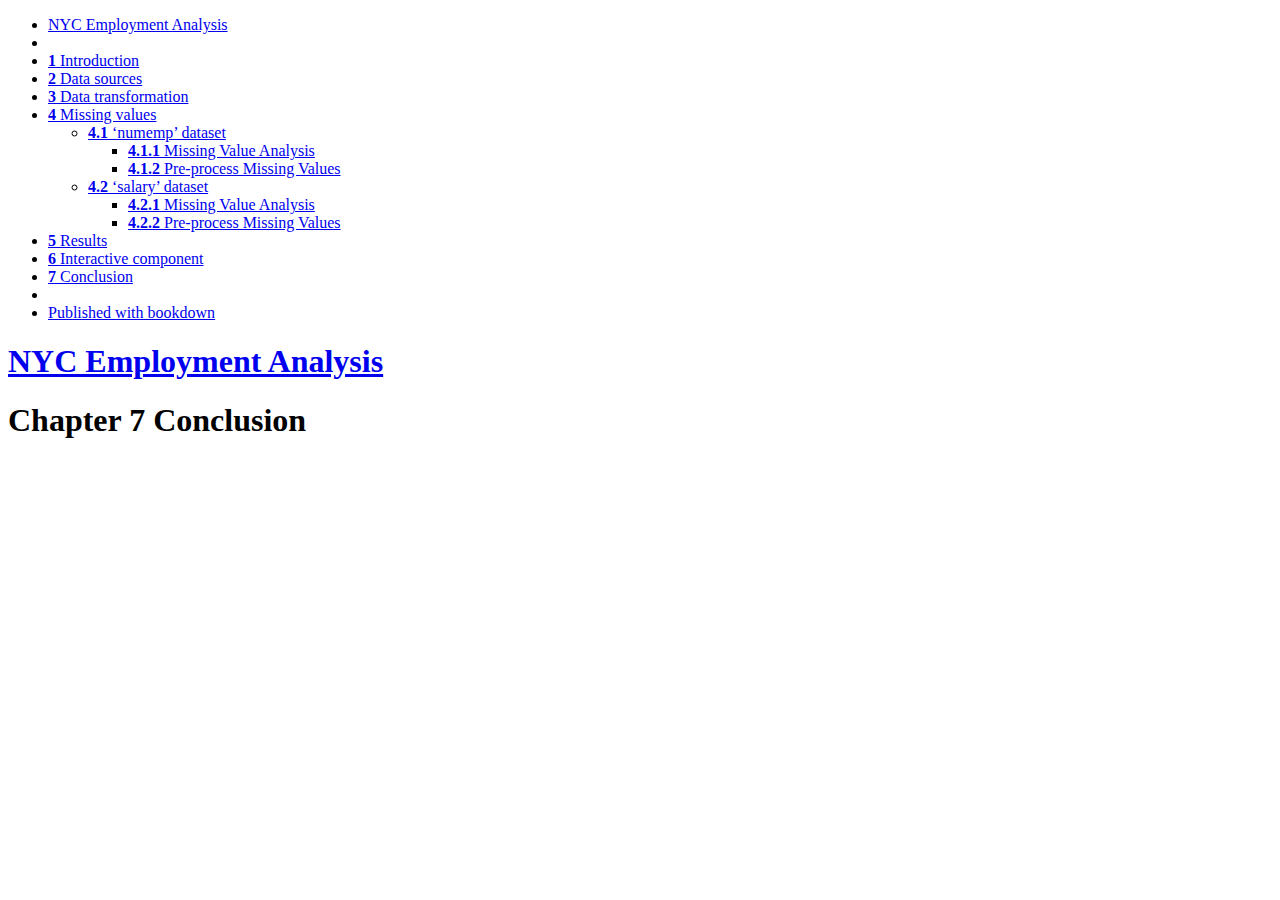
==== docs/conclusion.html @ 75f374a4 "edit book frame" ====
<!DOCTYPE html>
<html lang="" xml:lang="">
<head>

  <meta charset="utf-8" />
  <meta http-equiv="X-UA-Compatible" content="IE=edge" />
  <title>Chapter 7 Conclusion | NYC Employment Analysis</title>
  <meta name="description" content="Chapter 7 Conclusion | NYC Employment Analysis" />
  <meta name="generator" content="bookdown 0.21 and GitBook 2.6.7" />

  <meta property="og:title" content="Chapter 7 Conclusion | NYC Employment Analysis" />
  <meta property="og:type" content="book" />
  
  
  
  

  <meta name="twitter:card" content="summary" />
  <meta name="twitter:title" content="Chapter 7 Conclusion | NYC Employment Analysis" />
  
  
  

<meta name="author" content="Xinyi Liu, Eugenio Beaufrand" />


<meta name="date" content="2020-12-07" />

  <meta name="viewport" content="width=device-width, initial-scale=1" />
  <meta name="apple-mobile-web-app-capable" content="yes" />
  <meta name="apple-mobile-web-app-status-bar-style" content="black" />
  
  
<link rel="prev" href="interactive-component.html"/>

<script src="libs/jquery-2.2.3/jquery.min.js"></script>
<link href="libs/gitbook-2.6.7/css/style.css" rel="stylesheet" />
<link href="libs/gitbook-2.6.7/css/plugin-table.css" rel="stylesheet" />
<link href="libs/gitbook-2.6.7/css/plugin-bookdown.css" rel="stylesheet" />
<link href="libs/gitbook-2.6.7/css/plugin-highlight.css" rel="stylesheet" />
<link href="libs/gitbook-2.6.7/css/plugin-search.css" rel="stylesheet" />
<link href="libs/gitbook-2.6.7/css/plugin-fontsettings.css" rel="stylesheet" />
<link href="libs/gitbook-2.6.7/css/plugin-clipboard.css" rel="stylesheet" />









<script src="libs/accessible-code-block-0.0.1/empty-anchor.js"></script>
<link href="libs/anchor-sections-1.0/anchor-sections.css" rel="stylesheet" />
<script src="libs/anchor-sections-1.0/anchor-sections.js"></script>



<link rel="stylesheet" href="style.css" type="text/css" />
</head>

<body>



  <div class="book without-animation with-summary font-size-2 font-family-1" data-basepath=".">

    <div class="book-summary">
      <nav role="navigation">

<ul class="summary">
<li><a href="./">NYC Employment Analysis</a></li>

<li class="divider"></li>
<li class="chapter" data-level="1" data-path="index.html"><a href="index.html"><i class="fa fa-check"></i><b>1</b> Introduction</a></li>
<li class="chapter" data-level="2" data-path="data-sources.html"><a href="data-sources.html"><i class="fa fa-check"></i><b>2</b> Data sources</a></li>
<li class="chapter" data-level="3" data-path="data-transformation.html"><a href="data-transformation.html"><i class="fa fa-check"></i><b>3</b> Data transformation</a></li>
<li class="chapter" data-level="4" data-path="missing-values.html"><a href="missing-values.html"><i class="fa fa-check"></i><b>4</b> Missing values</a><ul>
<li class="chapter" data-level="4.1" data-path="missing-values.html"><a href="missing-values.html#numemp-dataset"><i class="fa fa-check"></i><b>4.1</b> ‘numemp’ dataset</a><ul>
<li class="chapter" data-level="4.1.1" data-path="missing-values.html"><a href="missing-values.html#missing-value-analysis"><i class="fa fa-check"></i><b>4.1.1</b> Missing Value Analysis</a></li>
<li class="chapter" data-level="4.1.2" data-path="missing-values.html"><a href="missing-values.html#pre-process-missing-values"><i class="fa fa-check"></i><b>4.1.2</b> Pre-process Missing Values</a></li>
</ul></li>
<li class="chapter" data-level="4.2" data-path="missing-values.html"><a href="missing-values.html#salary-dataset"><i class="fa fa-check"></i><b>4.2</b> ‘salary’ dataset</a><ul>
<li class="chapter" data-level="4.2.1" data-path="missing-values.html"><a href="missing-values.html#missing-value-analysis-1"><i class="fa fa-check"></i><b>4.2.1</b> Missing Value Analysis</a></li>
<li class="chapter" data-level="4.2.2" data-path="missing-values.html"><a href="missing-values.html#pre-process-missing-values-1"><i class="fa fa-check"></i><b>4.2.2</b> Pre-process Missing Values</a></li>
</ul></li>
</ul></li>
<li class="chapter" data-level="5" data-path="results.html"><a href="results.html"><i class="fa fa-check"></i><b>5</b> Results</a></li>
<li class="chapter" data-level="6" data-path="interactive-component.html"><a href="interactive-component.html"><i class="fa fa-check"></i><b>6</b> Interactive component</a></li>
<li class="chapter" data-level="7" data-path="conclusion.html"><a href="conclusion.html"><i class="fa fa-check"></i><b>7</b> Conclusion</a></li>
<li class="divider"></li>
<li><a href="https://github.com/rstudio/bookdown" target="blank">Published with bookdown</a></li>
</ul>

      </nav>
    </div>

    <div class="book-body">
      <div class="body-inner">
        <div class="book-header" role="navigation">
          <h1>
            <i class="fa fa-circle-o-notch fa-spin"></i><a href="./">NYC Employment Analysis</a>
          </h1>
        </div>

        <div class="page-wrapper" tabindex="-1" role="main">
          <div class="page-inner">

            <section class="normal" id="section-">
<div id="conclusion" class="section level1">
<h1><span class="header-section-number">Chapter 7</span> Conclusion</h1>

</div>
            </section>

          </div>
        </div>
      </div>
<a href="interactive-component.html" class="navigation navigation-prev navigation-unique" aria-label="Previous page"><i class="fa fa-angle-left"></i></a>

    </div>
  </div>
<script src="libs/gitbook-2.6.7/js/app.min.js"></script>
<script src="libs/gitbook-2.6.7/js/lunr.js"></script>
<script src="libs/gitbook-2.6.7/js/clipboard.min.js"></script>
<script src="libs/gitbook-2.6.7/js/plugin-search.js"></script>
<script src="libs/gitbook-2.6.7/js/plugin-sharing.js"></script>
<script src="libs/gitbook-2.6.7/js/plugin-fontsettings.js"></script>
<script src="libs/gitbook-2.6.7/js/plugin-bookdown.js"></script>
<script src="libs/gitbook-2.6.7/js/jquery.highlight.js"></script>
<script src="libs/gitbook-2.6.7/js/plugin-clipboard.js"></script>
<script>
gitbook.require(["gitbook"], function(gitbook) {
gitbook.start({
"sharing": {
"github": false,
"facebook": true,
"twitter": true,
"linkedin": false,
"weibo": false,
"instapaper": false,
"vk": false,
"all": ["facebook", "twitter", "linkedin", "weibo", "instapaper"]
},
"fontsettings": {
"theme": "white",
"family": "sans",
"size": 2
},
"edit": {
"link": "https://github.com/tracy3057/NYC_Employment_Analysis_Book/edit/main/07-conclusion.Rmd",
"text": "Edit"
},
"history": {
"link": null,
"text": null
},
"view": {
"link": "https://github.com/tracy3057/NYC_Employment_Analysis_Book/blob/main/07-conclusion.Rmd",
"text": null
},
"download": null,
"toc": {
"collapse": "subsection"
}
});
});
</script>

</body>

</html>
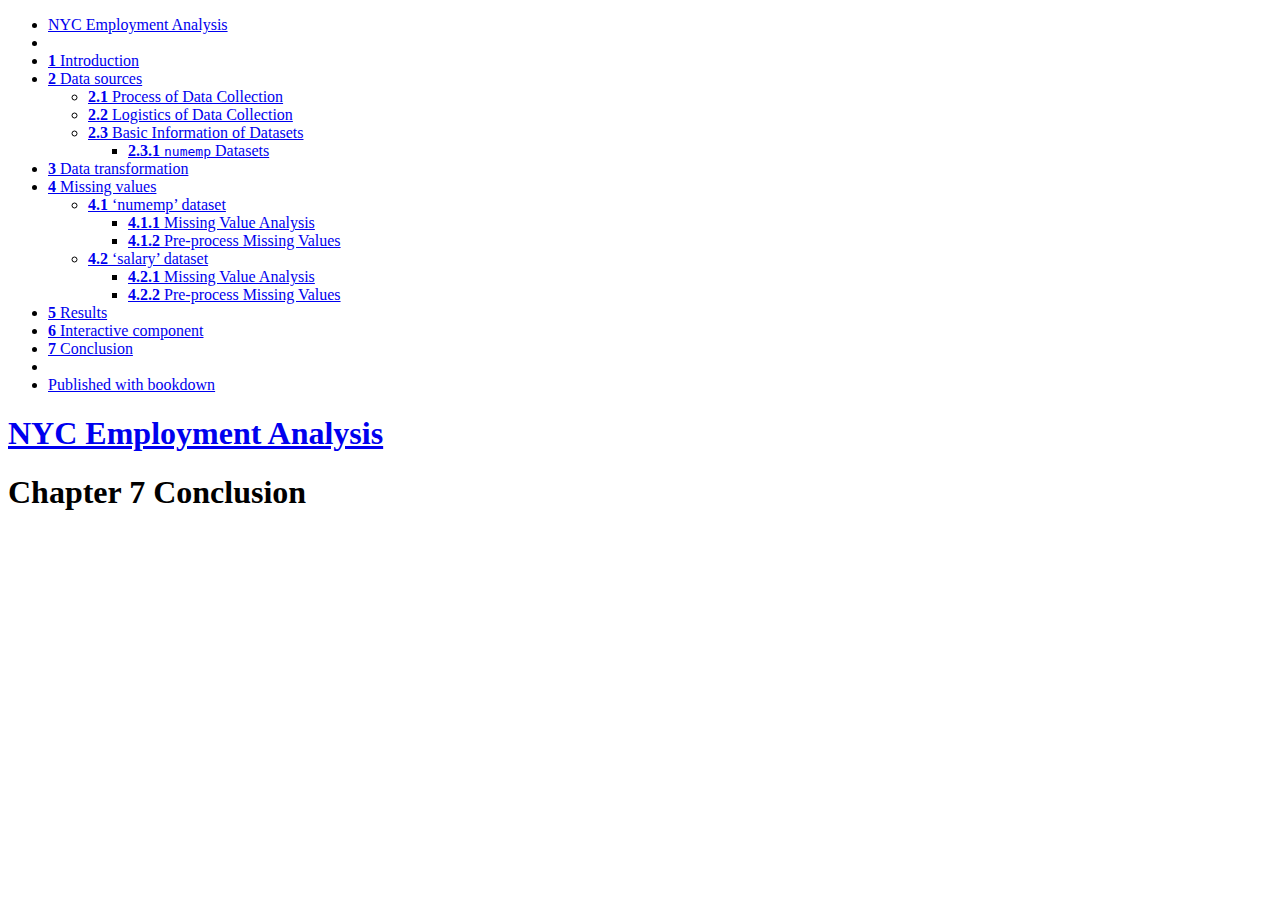
==== commit dffa5f19: "02-data" ====
--- a/docs/conclusion.html
+++ b/docs/conclusion.html
@@ -73,7 +73,13 @@
 
 <li class="divider"></li>
 <li class="chapter" data-level="1" data-path="index.html"><a href="index.html"><i class="fa fa-check"></i><b>1</b> Introduction</a></li>
-<li class="chapter" data-level="2" data-path="data-sources.html"><a href="data-sources.html"><i class="fa fa-check"></i><b>2</b> Data sources</a></li>
+<li class="chapter" data-level="2" data-path="data-sources.html"><a href="data-sources.html"><i class="fa fa-check"></i><b>2</b> Data sources</a><ul>
+<li class="chapter" data-level="2.1" data-path="data-sources.html"><a href="data-sources.html#process-of-data-collection"><i class="fa fa-check"></i><b>2.1</b> Process of Data Collection</a></li>
+<li class="chapter" data-level="2.2" data-path="data-sources.html"><a href="data-sources.html#logistics-of-data-collection"><i class="fa fa-check"></i><b>2.2</b> Logistics of Data Collection</a></li>
+<li class="chapter" data-level="2.3" data-path="data-sources.html"><a href="data-sources.html#basic-information-of-datasets"><i class="fa fa-check"></i><b>2.3</b> Basic Information of Datasets</a><ul>
+<li class="chapter" data-level="2.3.1" data-path="data-sources.html"><a href="data-sources.html#numemp-datasets"><i class="fa fa-check"></i><b>2.3.1</b> <code>numemp</code> Datasets</a></li>
+</ul></li>
+</ul></li>
 <li class="chapter" data-level="3" data-path="data-transformation.html"><a href="data-transformation.html"><i class="fa fa-check"></i><b>3</b> Data transformation</a></li>
 <li class="chapter" data-level="4" data-path="missing-values.html"><a href="missing-values.html"><i class="fa fa-check"></i><b>4</b> Missing values</a><ul>
 <li class="chapter" data-level="4.1" data-path="missing-values.html"><a href="missing-values.html#numemp-dataset"><i class="fa fa-check"></i><b>4.1</b> ‘numemp’ dataset</a><ul>
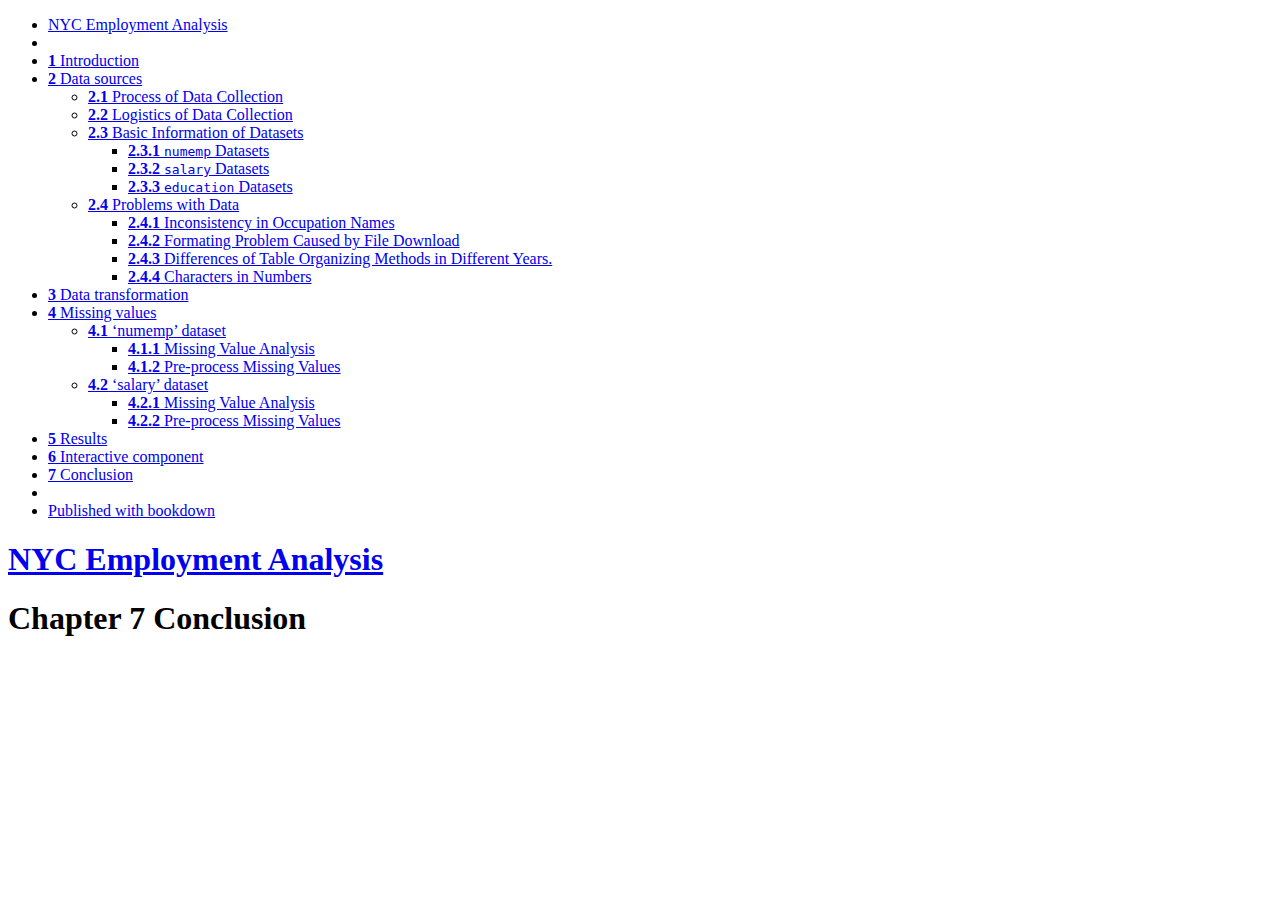
==== commit dcef7f8b: "02-data" ====
--- a/docs/conclusion.html
+++ b/docs/conclusion.html
@@ -78,6 +78,14 @@
 <li class="chapter" data-level="2.2" data-path="data-sources.html"><a href="data-sources.html#logistics-of-data-collection"><i class="fa fa-check"></i><b>2.2</b> Logistics of Data Collection</a></li>
 <li class="chapter" data-level="2.3" data-path="data-sources.html"><a href="data-sources.html#basic-information-of-datasets"><i class="fa fa-check"></i><b>2.3</b> Basic Information of Datasets</a><ul>
 <li class="chapter" data-level="2.3.1" data-path="data-sources.html"><a href="data-sources.html#numemp-datasets"><i class="fa fa-check"></i><b>2.3.1</b> <code>numemp</code> Datasets</a></li>
+<li class="chapter" data-level="2.3.2" data-path="data-sources.html"><a href="data-sources.html#salary-datasets"><i class="fa fa-check"></i><b>2.3.2</b> <code>salary</code> Datasets</a></li>
+<li class="chapter" data-level="2.3.3" data-path="data-sources.html"><a href="data-sources.html#education-datasets"><i class="fa fa-check"></i><b>2.3.3</b> <code>education</code> Datasets</a></li>
+</ul></li>
+<li class="chapter" data-level="2.4" data-path="data-sources.html"><a href="data-sources.html#problems-with-data"><i class="fa fa-check"></i><b>2.4</b> Problems with Data</a><ul>
+<li class="chapter" data-level="2.4.1" data-path="data-sources.html"><a href="data-sources.html#inconsistency-in-occupation-names"><i class="fa fa-check"></i><b>2.4.1</b> Inconsistency in Occupation Names</a></li>
+<li class="chapter" data-level="2.4.2" data-path="data-sources.html"><a href="data-sources.html#formating-problem-caused-by-file-download"><i class="fa fa-check"></i><b>2.4.2</b> Formating Problem Caused by File Download</a></li>
+<li class="chapter" data-level="2.4.3" data-path="data-sources.html"><a href="data-sources.html#differences-of-table-organizing-methods-in-different-years."><i class="fa fa-check"></i><b>2.4.3</b> Differences of Table Organizing Methods in Different Years.</a></li>
+<li class="chapter" data-level="2.4.4" data-path="data-sources.html"><a href="data-sources.html#characters-in-numbers"><i class="fa fa-check"></i><b>2.4.4</b> Characters in Numbers</a></li>
 </ul></li>
 </ul></li>
 <li class="chapter" data-level="3" data-path="data-transformation.html"><a href="data-transformation.html"><i class="fa fa-check"></i><b>3</b> Data transformation</a></li>
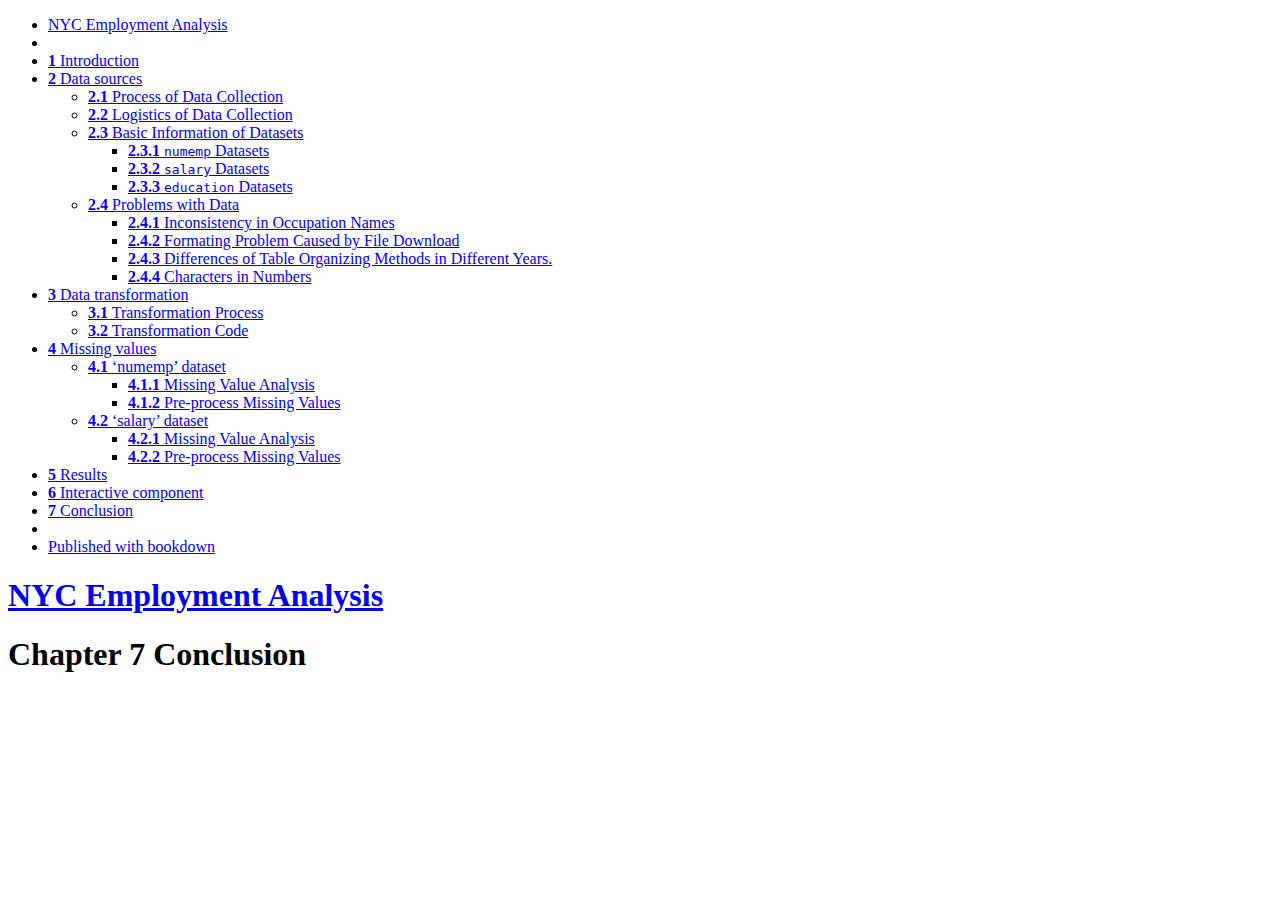
==== commit 727534b7: "introduction" ====
--- a/docs/conclusion.html
+++ b/docs/conclusion.html
@@ -88,7 +88,10 @@
 <li class="chapter" data-level="2.4.4" data-path="data-sources.html"><a href="data-sources.html#characters-in-numbers"><i class="fa fa-check"></i><b>2.4.4</b> Characters in Numbers</a></li>
 </ul></li>
 </ul></li>
-<li class="chapter" data-level="3" data-path="data-transformation.html"><a href="data-transformation.html"><i class="fa fa-check"></i><b>3</b> Data transformation</a></li>
+<li class="chapter" data-level="3" data-path="data-transformation.html"><a href="data-transformation.html"><i class="fa fa-check"></i><b>3</b> Data transformation</a><ul>
+<li class="chapter" data-level="3.1" data-path="data-transformation.html"><a href="data-transformation.html#transformation-process"><i class="fa fa-check"></i><b>3.1</b> Transformation Process</a></li>
+<li class="chapter" data-level="3.2" data-path="data-transformation.html"><a href="data-transformation.html#transformation-code"><i class="fa fa-check"></i><b>3.2</b> Transformation Code</a></li>
+</ul></li>
 <li class="chapter" data-level="4" data-path="missing-values.html"><a href="missing-values.html"><i class="fa fa-check"></i><b>4</b> Missing values</a><ul>
 <li class="chapter" data-level="4.1" data-path="missing-values.html"><a href="missing-values.html#numemp-dataset"><i class="fa fa-check"></i><b>4.1</b> ‘numemp’ dataset</a><ul>
 <li class="chapter" data-level="4.1.1" data-path="missing-values.html"><a href="missing-values.html#missing-value-analysis"><i class="fa fa-check"></i><b>4.1.1</b> Missing Value Analysis</a></li>
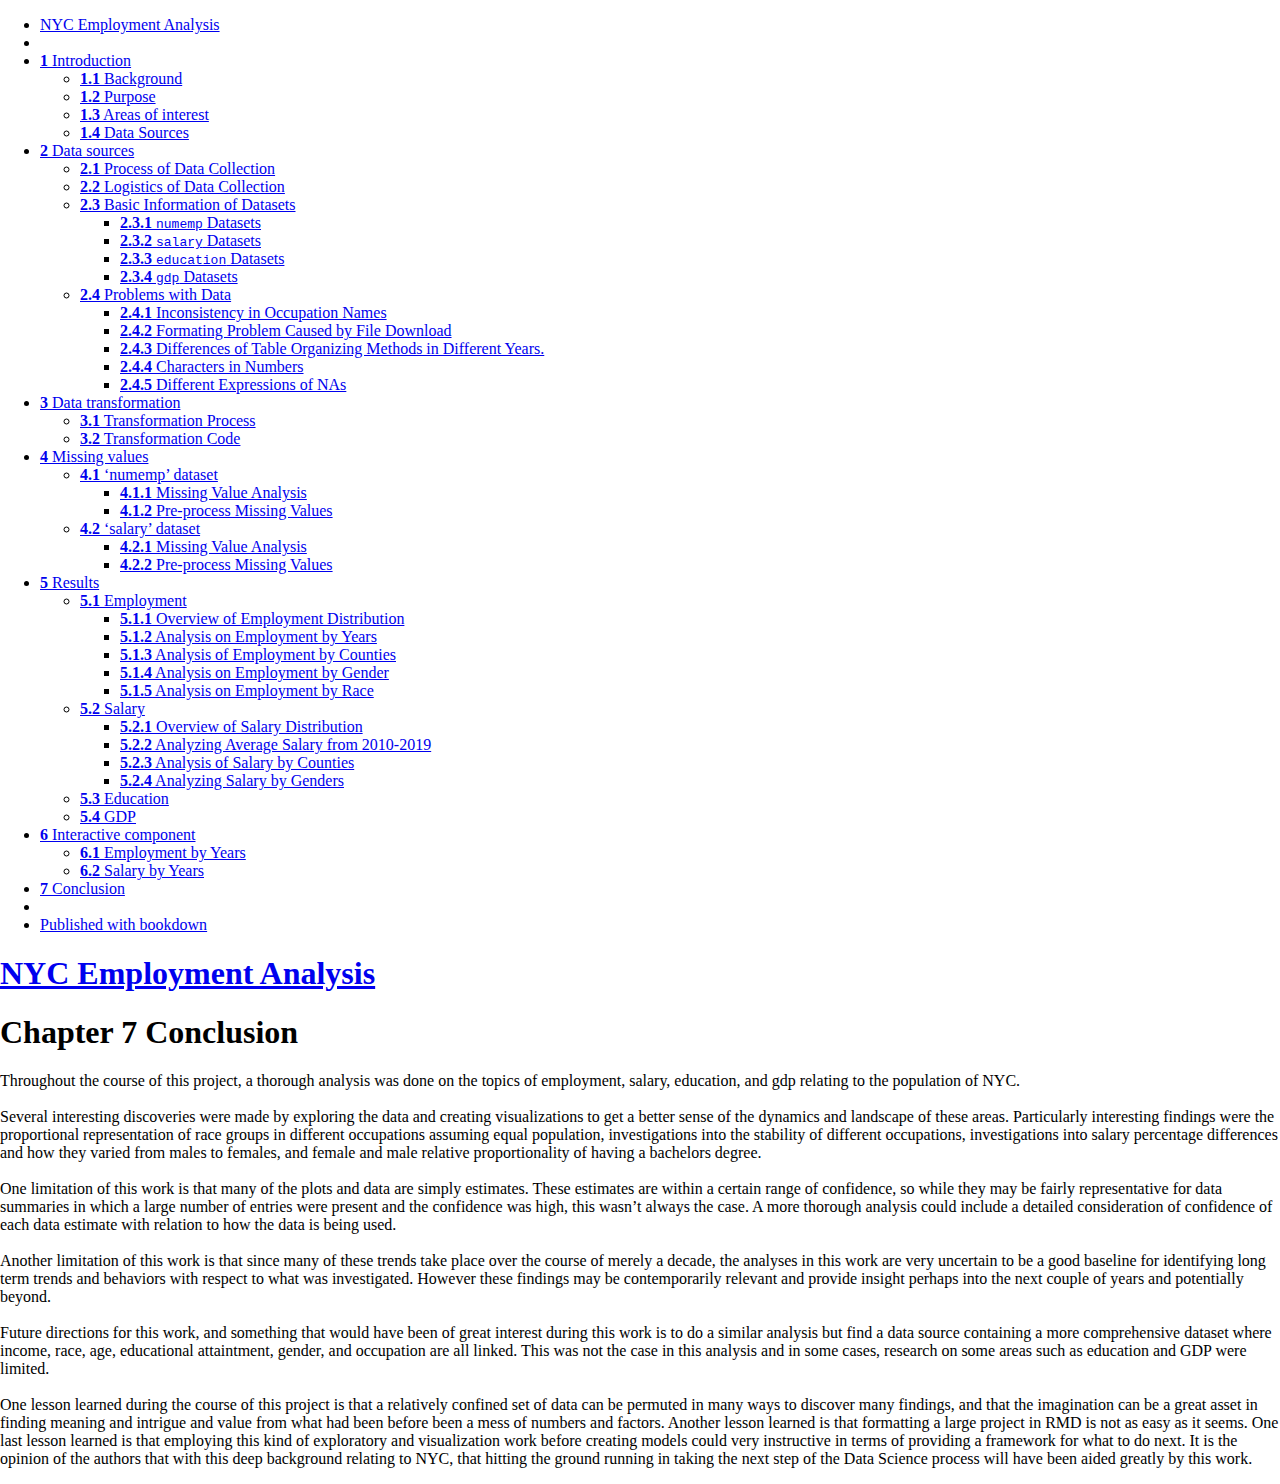
==== commit 3ed607be: "rendered bookdown" ====
--- a/docs/conclusion.html
+++ b/docs/conclusion.html
@@ -24,7 +24,7 @@
 <meta name="author" content="Xinyi Liu, Eugenio Beaufrand" />
 
 
-<meta name="date" content="2020-12-07" />
+<meta name="date" content="2020-12-18" />
 
   <meta name="viewport" content="width=device-width, initial-scale=1" />
   <meta name="apple-mobile-web-app-capable" content="yes" />
@@ -53,6 +53,10 @@
 <script src="libs/accessible-code-block-0.0.1/empty-anchor.js"></script>
 <link href="libs/anchor-sections-1.0/anchor-sections.css" rel="stylesheet" />
 <script src="libs/anchor-sections-1.0/anchor-sections.js"></script>
+<script src="libs/htmlwidgets-1.5.2/htmlwidgets.js"></script>
+<link href="libs/parallel-coordinates-2.1.8/parcoords.css" rel="stylesheet" />
+<script src="libs/parcoords-binding-1.0.0/parcoords.js"></script>
+<script src="libs/d3-5.16.0/d3.min.js"></script>
 
 
 
@@ -72,20 +76,27 @@
 <li><a href="./">NYC Employment Analysis</a></li>
 
 <li class="divider"></li>
-<li class="chapter" data-level="1" data-path="index.html"><a href="index.html"><i class="fa fa-check"></i><b>1</b> Introduction</a></li>
-<li class="chapter" data-level="2" data-path="data-sources.html"><a href="data-sources.html"><i class="fa fa-check"></i><b>2</b> Data sources</a><ul>
-<li class="chapter" data-level="2.1" data-path="data-sources.html"><a href="data-sources.html#process-of-data-collection"><i class="fa fa-check"></i><b>2.1</b> Process of Data Collection</a></li>
-<li class="chapter" data-level="2.2" data-path="data-sources.html"><a href="data-sources.html#logistics-of-data-collection"><i class="fa fa-check"></i><b>2.2</b> Logistics of Data Collection</a></li>
-<li class="chapter" data-level="2.3" data-path="data-sources.html"><a href="data-sources.html#basic-information-of-datasets"><i class="fa fa-check"></i><b>2.3</b> Basic Information of Datasets</a><ul>
-<li class="chapter" data-level="2.3.1" data-path="data-sources.html"><a href="data-sources.html#numemp-datasets"><i class="fa fa-check"></i><b>2.3.1</b> <code>numemp</code> Datasets</a></li>
-<li class="chapter" data-level="2.3.2" data-path="data-sources.html"><a href="data-sources.html#salary-datasets"><i class="fa fa-check"></i><b>2.3.2</b> <code>salary</code> Datasets</a></li>
-<li class="chapter" data-level="2.3.3" data-path="data-sources.html"><a href="data-sources.html#education-datasets"><i class="fa fa-check"></i><b>2.3.3</b> <code>education</code> Datasets</a></li>
-</ul></li>
-<li class="chapter" data-level="2.4" data-path="data-sources.html"><a href="data-sources.html#problems-with-data"><i class="fa fa-check"></i><b>2.4</b> Problems with Data</a><ul>
-<li class="chapter" data-level="2.4.1" data-path="data-sources.html"><a href="data-sources.html#inconsistency-in-occupation-names"><i class="fa fa-check"></i><b>2.4.1</b> Inconsistency in Occupation Names</a></li>
-<li class="chapter" data-level="2.4.2" data-path="data-sources.html"><a href="data-sources.html#formating-problem-caused-by-file-download"><i class="fa fa-check"></i><b>2.4.2</b> Formating Problem Caused by File Download</a></li>
-<li class="chapter" data-level="2.4.3" data-path="data-sources.html"><a href="data-sources.html#differences-of-table-organizing-methods-in-different-years."><i class="fa fa-check"></i><b>2.4.3</b> Differences of Table Organizing Methods in Different Years.</a></li>
-<li class="chapter" data-level="2.4.4" data-path="data-sources.html"><a href="data-sources.html#characters-in-numbers"><i class="fa fa-check"></i><b>2.4.4</b> Characters in Numbers</a></li>
+<li class="chapter" data-level="1" data-path="index.html"><a href="index.html"><i class="fa fa-check"></i><b>1</b> Introduction</a><ul>
+<li class="chapter" data-level="1.1" data-path="index.html"><a href="index.html#background"><i class="fa fa-check"></i><b>1.1</b> Background</a></li>
+<li class="chapter" data-level="1.2" data-path="index.html"><a href="index.html#purpose"><i class="fa fa-check"></i><b>1.2</b> Purpose</a></li>
+<li class="chapter" data-level="1.3" data-path="index.html"><a href="index.html#areas-of-interest"><i class="fa fa-check"></i><b>1.3</b> Areas of interest</a></li>
+<li class="chapter" data-level="1.4" data-path="index.html"><a href="index.html#data-sources"><i class="fa fa-check"></i><b>1.4</b> Data Sources</a></li>
+</ul></li>
+<li class="chapter" data-level="2" data-path="data-sources-1.html"><a href="data-sources-1.html"><i class="fa fa-check"></i><b>2</b> Data sources</a><ul>
+<li class="chapter" data-level="2.1" data-path="data-sources-1.html"><a href="data-sources-1.html#process-of-data-collection"><i class="fa fa-check"></i><b>2.1</b> Process of Data Collection</a></li>
+<li class="chapter" data-level="2.2" data-path="data-sources-1.html"><a href="data-sources-1.html#logistics-of-data-collection"><i class="fa fa-check"></i><b>2.2</b> Logistics of Data Collection</a></li>
+<li class="chapter" data-level="2.3" data-path="data-sources-1.html"><a href="data-sources-1.html#basic-information-of-datasets"><i class="fa fa-check"></i><b>2.3</b> Basic Information of Datasets</a><ul>
+<li class="chapter" data-level="2.3.1" data-path="data-sources-1.html"><a href="data-sources-1.html#numemp-datasets"><i class="fa fa-check"></i><b>2.3.1</b> <code>numemp</code> Datasets</a></li>
+<li class="chapter" data-level="2.3.2" data-path="data-sources-1.html"><a href="data-sources-1.html#salary-datasets"><i class="fa fa-check"></i><b>2.3.2</b> <code>salary</code> Datasets</a></li>
+<li class="chapter" data-level="2.3.3" data-path="data-sources-1.html"><a href="data-sources-1.html#education-datasets"><i class="fa fa-check"></i><b>2.3.3</b> <code>education</code> Datasets</a></li>
+<li class="chapter" data-level="2.3.4" data-path="data-sources-1.html"><a href="data-sources-1.html#gdp-datasets"><i class="fa fa-check"></i><b>2.3.4</b> <code>gdp</code> Datasets</a></li>
+</ul></li>
+<li class="chapter" data-level="2.4" data-path="data-sources-1.html"><a href="data-sources-1.html#problems-with-data"><i class="fa fa-check"></i><b>2.4</b> Problems with Data</a><ul>
+<li class="chapter" data-level="2.4.1" data-path="data-sources-1.html"><a href="data-sources-1.html#inconsistency-in-occupation-names"><i class="fa fa-check"></i><b>2.4.1</b> Inconsistency in Occupation Names</a></li>
+<li class="chapter" data-level="2.4.2" data-path="data-sources-1.html"><a href="data-sources-1.html#formating-problem-caused-by-file-download"><i class="fa fa-check"></i><b>2.4.2</b> Formating Problem Caused by File Download</a></li>
+<li class="chapter" data-level="2.4.3" data-path="data-sources-1.html"><a href="data-sources-1.html#differences-of-table-organizing-methods-in-different-years."><i class="fa fa-check"></i><b>2.4.3</b> Differences of Table Organizing Methods in Different Years.</a></li>
+<li class="chapter" data-level="2.4.4" data-path="data-sources-1.html"><a href="data-sources-1.html#characters-in-numbers"><i class="fa fa-check"></i><b>2.4.4</b> Characters in Numbers</a></li>
+<li class="chapter" data-level="2.4.5" data-path="data-sources-1.html"><a href="data-sources-1.html#different-expressions-of-nas"><i class="fa fa-check"></i><b>2.4.5</b> Different Expressions of NAs</a></li>
 </ul></li>
 </ul></li>
 <li class="chapter" data-level="3" data-path="data-transformation.html"><a href="data-transformation.html"><i class="fa fa-check"></i><b>3</b> Data transformation</a><ul>
@@ -102,8 +113,27 @@
 <li class="chapter" data-level="4.2.2" data-path="missing-values.html"><a href="missing-values.html#pre-process-missing-values-1"><i class="fa fa-check"></i><b>4.2.2</b> Pre-process Missing Values</a></li>
 </ul></li>
 </ul></li>
-<li class="chapter" data-level="5" data-path="results.html"><a href="results.html"><i class="fa fa-check"></i><b>5</b> Results</a></li>
-<li class="chapter" data-level="6" data-path="interactive-component.html"><a href="interactive-component.html"><i class="fa fa-check"></i><b>6</b> Interactive component</a></li>
+<li class="chapter" data-level="5" data-path="results.html"><a href="results.html"><i class="fa fa-check"></i><b>5</b> Results</a><ul>
+<li class="chapter" data-level="5.1" data-path="results.html"><a href="results.html#employment"><i class="fa fa-check"></i><b>5.1</b> Employment</a><ul>
+<li class="chapter" data-level="5.1.1" data-path="results.html"><a href="results.html#overview-of-employment-distribution"><i class="fa fa-check"></i><b>5.1.1</b> Overview of Employment Distribution</a></li>
+<li class="chapter" data-level="5.1.2" data-path="results.html"><a href="results.html#analysis-on-employment-by-years"><i class="fa fa-check"></i><b>5.1.2</b> Analysis on Employment by Years</a></li>
+<li class="chapter" data-level="5.1.3" data-path="results.html"><a href="results.html#analysis-of-employment-by-counties"><i class="fa fa-check"></i><b>5.1.3</b> Analysis of Employment by Counties</a></li>
+<li class="chapter" data-level="5.1.4" data-path="results.html"><a href="results.html#analysis-on-employment-by-gender"><i class="fa fa-check"></i><b>5.1.4</b> Analysis on Employment by Gender</a></li>
+<li class="chapter" data-level="5.1.5" data-path="results.html"><a href="results.html#analysis-on-employment-by-race"><i class="fa fa-check"></i><b>5.1.5</b> Analysis on Employment by Race</a></li>
+</ul></li>
+<li class="chapter" data-level="5.2" data-path="results.html"><a href="results.html#salary"><i class="fa fa-check"></i><b>5.2</b> Salary</a><ul>
+<li class="chapter" data-level="5.2.1" data-path="results.html"><a href="results.html#overview-of-salary-distribution"><i class="fa fa-check"></i><b>5.2.1</b> Overview of Salary Distribution</a></li>
+<li class="chapter" data-level="5.2.2" data-path="results.html"><a href="results.html#analyzing-average-salary-from-2010-2019"><i class="fa fa-check"></i><b>5.2.2</b> Analyzing Average Salary from 2010-2019</a></li>
+<li class="chapter" data-level="5.2.3" data-path="results.html"><a href="results.html#analysis-of-salary-by-counties"><i class="fa fa-check"></i><b>5.2.3</b> Analysis of Salary by Counties</a></li>
+<li class="chapter" data-level="5.2.4" data-path="results.html"><a href="results.html#analyzing-salary-by-genders"><i class="fa fa-check"></i><b>5.2.4</b> Analyzing Salary by Genders</a></li>
+</ul></li>
+<li class="chapter" data-level="5.3" data-path="results.html"><a href="results.html#education"><i class="fa fa-check"></i><b>5.3</b> Education</a></li>
+<li class="chapter" data-level="5.4" data-path="results.html"><a href="results.html#gdp"><i class="fa fa-check"></i><b>5.4</b> GDP</a></li>
+</ul></li>
+<li class="chapter" data-level="6" data-path="interactive-component.html"><a href="interactive-component.html"><i class="fa fa-check"></i><b>6</b> Interactive component</a><ul>
+<li class="chapter" data-level="6.1" data-path="interactive-component.html"><a href="interactive-component.html#employment-by-years"><i class="fa fa-check"></i><b>6.1</b> Employment by Years</a></li>
+<li class="chapter" data-level="6.2" data-path="interactive-component.html"><a href="interactive-component.html#salary-by-years"><i class="fa fa-check"></i><b>6.2</b> Salary by Years</a></li>
+</ul></li>
 <li class="chapter" data-level="7" data-path="conclusion.html"><a href="conclusion.html"><i class="fa fa-check"></i><b>7</b> Conclusion</a></li>
 <li class="divider"></li>
 <li><a href="https://github.com/rstudio/bookdown" target="blank">Published with bookdown</a></li>
@@ -126,6 +156,17 @@
             <section class="normal" id="section-">
 <div id="conclusion" class="section level1">
 <h1><span class="header-section-number">Chapter 7</span> Conclusion</h1>
+<p>Throughout the course of this project, a thorough analysis was done on the topics of employment, salary, education, and gdp relating to the population of NYC.<br />
+<br />
+Several interesting discoveries were made by exploring the data and creating visualizations to get a better sense of the dynamics and landscape of these areas. Particularly interesting findings were the proportional representation of race groups in different occupations assuming equal population, investigations into the stability of different occupations, investigations into salary percentage differences and how they varied from males to females, and female and male relative proportionality of having a bachelors degree.<br />
+<br />
+One limitation of this work is that many of the plots and data are simply estimates. These estimates are within a certain range of confidence, so while they may be fairly representative for data summaries in which a large number of entries were present and the confidence was high, this wasn’t always the case. A more thorough analysis could include a detailed consideration of confidence of each data estimate with relation to how the data is being used.<br />
+<br />
+Another limitation of this work is that since many of these trends take place over the course of merely a decade, the analyses in this work are very uncertain to be a good baseline for identifying long term trends and behaviors with respect to what was investigated. However these findings may be contemporarily relevant and provide insight perhaps into the next couple of years and potentially beyond.<br />
+<br />
+Future directions for this work, and something that would have been of great interest during this work is to do a similar analysis but find a data source containing a more comprehensive dataset where income, race, age, educational attaintment, gender, and occupation are all linked. This was not the case in this analysis and in some cases, research on some areas such as education and GDP were limited.<br />
+<br />
+One lesson learned during the course of this project is that a relatively confined set of data can be permuted in many ways to discover many findings, and that the imagination can be a great asset in finding meaning and intrigue and value from what had been before been a mess of numbers and factors. Another lesson learned is that formatting a large project in RMD is not as easy as it seems. One last lesson learned is that employing this kind of exploratory and visualization work before creating models could very instructive in terms of providing a framework for what to do next. It is the opinion of the authors that with this deep background relating to NYC, that hitting the ground running in taking the next step of the Data Science process will have been aided greatly by this work.</p>
 
 </div>
             </section>
--- a/docs/style.css
+++ b/docs/style.css
@@ -0,0 +1,99 @@
+p.caption {
+  color: #777;
+  margin-top: 10px;
+}
+p code {
+  white-space: inherit;
+}
+pre {
+  word-break: normal;
+  word-wrap: normal;
+}
+pre code {
+  white-space: inherit;
+}
+
+body {
+  margin: 0px;
+  overflow: hidden;
+}
+
+
+text {
+  font-family: sans-serif;
+}
+
+.tick text {
+  font-size: 0.8em;
+  fill: #635F5D;
+}
+
+.tick line {
+  stroke: #C0C0BB;
+}
+
+.axis-label {
+  font-size: 1em;
+  fill: #8E8883;
+}
+
+.title {
+  font-size: 1.2em;
+  fill: #635F5D;
+}
+
+#container {
+  height: 100%;
+  width: 100%;
+  display: flex;
+}
+
+div#container2 {
+  height: 100%;
+  width: 100%;
+  display: flex;
+}
+
+
+#year2010,#year2011,#year2012,#year2013,#year2014,#year2015,#year2016,#year2017,#year2018,#year2019 {
+  width: 10%;
+  background-color : pink
+}
+
+#y2010,#y2011,#y2012,#y2013,#y2014,#y2015,#y2016,#y2017,#y2018,#y2019 {
+  width: 10%;
+  background-color : pink
+}
+.tooltip {
+     position: absolute;
+     text-align: left;
+     padding: .5rem;
+     background: #FFFFFF;
+     color: #313639;
+     border: 1px solid #313639;
+     border-radius: 8px;
+     pointer-events: none;
+     font-size: 0.5rem;
+     opacity : 0.7;
+}
+
+.sum_thing {
+  	 
+     position: absolute;
+     text-align: left;
+     padding: .5rem;
+     background: rgb(68,68,68);
+  	 color: white;   
+     border: 1px solid #313639;
+     border-radius: 1px;
+     pointer-events: none;
+     font-size: 0.9rem;
+     opacity:1;
+  	 	
+}
+
+
+
+rect:hover {
+  opacity: 0.6;
+	stroke: 1; }